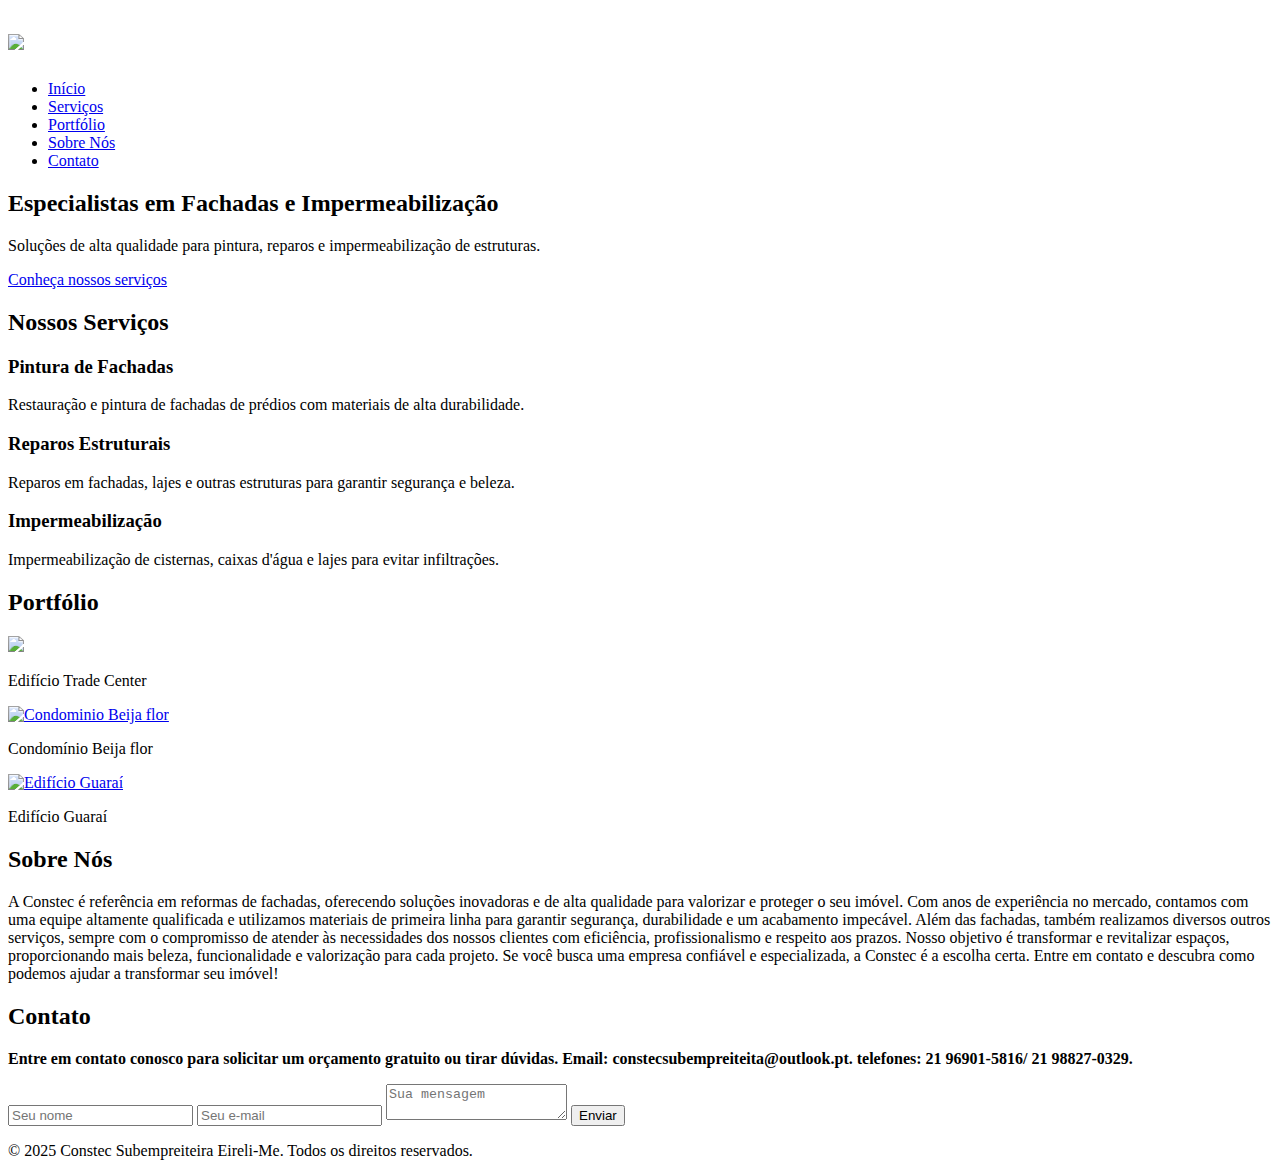
==== index.html @ eb286ec6 "melhorias no código" ====
<!DOCTYPE html>
<html lang="pt-BR">
<head>
    <meta charset="UTF-8">
    <meta name="viewport" content="width=device-width, initial-scale=1.0">
    <title>Constec - Especialistas em Fachadas e Impermeabilização</title>
    <link rel="stylesheet" href="styles.css">
    <link rel="icon" type="image/x-icon" href="favicon.ico"> 
</head>

<body>
    <header>
        <div class="container">
            <h1><img src="C:\Users\Iago\Documents\SiteConstec\site\img/logo empresa.png"></h1>
            <nav>
                <ul>
                    <li><a href="#inicio">Início</a></li>
                    <li><a href="#servicos">Serviços</a></li>
                    <li><a href="#portfolio">Portfólio</a></li>
                    <li><a href="#sobre">Sobre Nós</a></li>
                    <li><a href="#contato">Contato</a></li>
                </ul>
            </nav>
        </div>
    </header>

    <section id="inicio" class="hero">
        <div class="container">
            <h2>Especialistas em Fachadas e Impermeabilização</h2>
            <p>Soluções de alta qualidade para pintura, reparos e impermeabilização de estruturas.</p>
            <a href="#servicos" class="btn">Conheça nossos serviços</a>
        </div>
    </section>

    <section id="servicos" class="services">
        <div class="container">
            <h2>Nossos Serviços</h2>
            <div class="service-list">
                <div class="service-item">
                    <h3>Pintura de Fachadas</h3>
                    <p>Restauração e pintura de fachadas de prédios com materiais de alta durabilidade.</p>
                </div>
                <div class="service-item">
                    <h3>Reparos Estruturais</h3>
                    <p>Reparos em fachadas, lajes e outras estruturas para garantir segurança e beleza.</p>
                </div>
                <div class="service-item">
                    <h3>Impermeabilização</h3>
                    <p>Impermeabilização de cisternas, caixas d'água e lajes para evitar infiltrações.</p>
                </div>
            </div>
        </div>
    </section>

    <section id="portfolio" class="portfolio">
        <div class="container">
            <h2>Portfólio</h2>
            <div class="portfolio-grid">
                <!-- Adicione suas imagens aqui -->
                <div class="portfolio-item">
                    <a class="Edifício Trade Center" href="index2.html" target="_blank">
                    <img src="C:\Users\Iago\Documents\SiteConstec\site\img/Edifício Trade Center 0.jpeg"></a>
                    <p>Edifício Trade Center</p>
                </div>
                <div class="portfolio-item">
                    <a class="Edifício Beija Flor" href="index2.html" target="_blank">
                    <img src="C:\Users\Iago\Documents\SiteConstec\site\img/Edifício Beija flor 0.jpeg" alt="Condominio Beija flor"></a>
                        <p>Condomínio Beija flor</p>    
                </div>
                <div class="portfolio-item">
                    <a class="Edifício Trade Center" href="index2.html" target="_blank">
                    <img src="C:\Users\Iago\Documents\SiteConstec\site\img/edifício Guaraí 0.jpeg" alt="Edifício Guaraí"></a>
                    <p>Edifício Guaraí</p>
                </div>
                <!-- Adicione mais itens conforme necessário -->
            </div>
        </div>
    </section>

    <section id="sobre" class="about">
        <div class="container">
            <h2>Sobre Nós</h2>
            <p>
                A Constec é referência em reformas de fachadas, oferecendo soluções inovadoras e de alta qualidade para valorizar e proteger o seu imóvel. Com anos de experiência no mercado, contamos com uma equipe altamente qualificada e utilizamos materiais de primeira linha para garantir segurança, durabilidade e um acabamento impecável.
                
                Além das fachadas, também realizamos diversos outros serviços, sempre com o compromisso de atender às necessidades dos nossos clientes com eficiência, profissionalismo e respeito aos prazos. Nosso objetivo é transformar e revitalizar espaços, proporcionando mais beleza, funcionalidade e valorização para cada projeto.
                
                Se você busca uma empresa confiável e especializada, a Constec é a escolha certa. Entre em contato e descubra como podemos ajudar a transformar seu imóvel!</p>
        </div>
    </section>

    <section id="contato" class="contact">
        <div class="container">
            <h2>Contato</h2>
            <p><b>Entre em contato conosco para solicitar um orçamento gratuito ou tirar dúvidas. Email: constecsubempreiteita@outlook.pt. telefones: 21 96901-5816/ 21 98827-0329.</b></p>
            <form id="contact-form">
                <input type="text" id="name" placeholder="Seu nome" required>
                <input type="email" id="email" placeholder="Seu e-mail" required>
                <textarea id="message" placeholder="Sua mensagem" required></textarea>
                <button type="submit">Enviar</button>
            </form>
        </div>
    </section>

    <footer>
        <div class="container">
            <p>&copy; 2025 Constec Subempreiteira Eireli-Me. Todos os direitos reservados.</p>
        </div>
    </footer>
    

    <script src="script.js"></script>
</body>
</html>
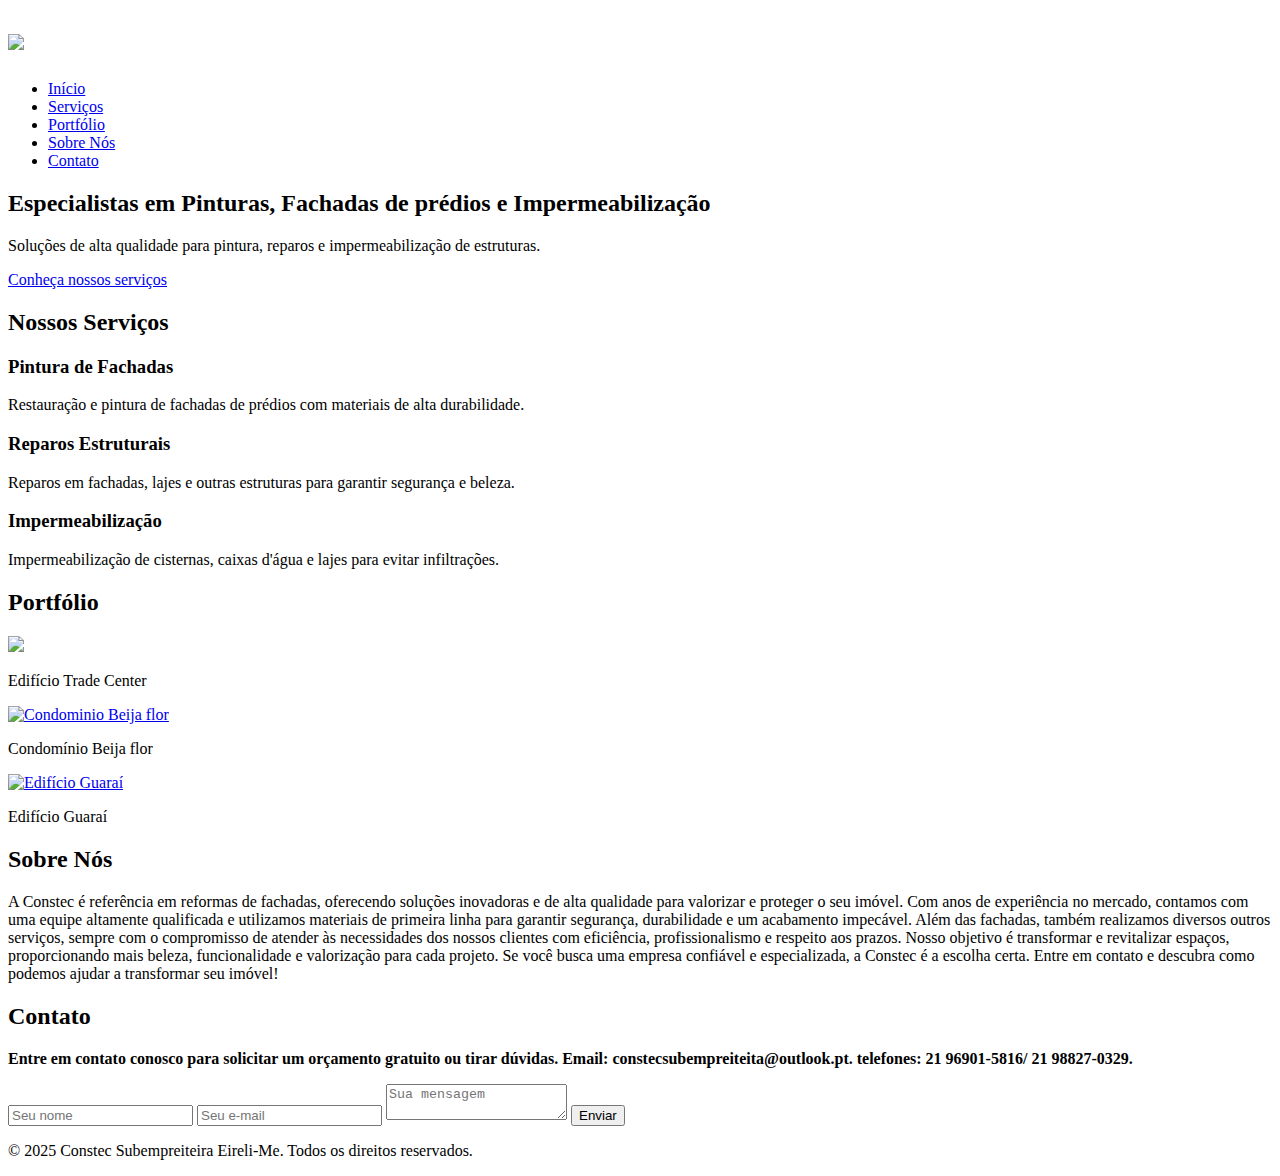
==== commit 323bff57: "adicionando palavras" ====
--- a/index.html
+++ b/index.html
@@ -1,9 +1,18 @@
 <!DOCTYPE html>
 <html lang="pt-BR">
 <head>
+    <!-- Google tag (gtag.js) -->
+<script async src="https://www.googletagmanager.com/gtag/js?id=AW-16965662209"></script>
+<script>
+  window.dataLayer = window.dataLayer || [];
+  function gtag(){dataLayer.push(arguments);}
+  gtag('js', new Date());
+
+  gtag('config', 'AW-16965662209');
+</script>
     <meta charset="UTF-8">
     <meta name="viewport" content="width=device-width, initial-scale=1.0">
-    <title>Constec - Especialistas em Fachadas e Impermeabilização</title>
+    <title>Constec - Especialistas em Pinturas, Fachadas de prédios e Impermeabilização</title>
     <link rel="stylesheet" href="styles.css">
     <link rel="icon" type="image/x-icon" href="favicon.ico"> 
 </head>
@@ -11,7 +20,7 @@
 <body>
     <header>
         <div class="container">
-            <h1><img src="C:\Users\Iago\Documents\SiteConstec\site\img/logo empresa.png"></h1>
+            <h1><img src="img/logo empresa.png"></h1>
             <nav>
                 <ul>
                     <li><a href="#inicio">Início</a></li>
@@ -26,7 +35,7 @@
 
     <section id="inicio" class="hero">
         <div class="container">
-            <h2>Especialistas em Fachadas e Impermeabilização</h2>
+            <h2>Especialistas em Pinturas, Fachadas de prédios e Impermeabilização</h2>
             <p>Soluções de alta qualidade para pintura, reparos e impermeabilização de estruturas.</p>
             <a href="#servicos" class="btn">Conheça nossos serviços</a>
         </div>
@@ -59,17 +68,17 @@
                 <!-- Adicione suas imagens aqui -->
                 <div class="portfolio-item">
                     <a class="Edifício Trade Center" href="index2.html" target="_blank">
-                    <img src="C:\Users\Iago\Documents\SiteConstec\site\img/Edifício Trade Center 0.jpeg"></a>
+                    <img src="img/Edifício Trade Center 0.jpeg"></a>
                     <p>Edifício Trade Center</p>
                 </div>
                 <div class="portfolio-item">
                     <a class="Edifício Beija Flor" href="index2.html" target="_blank">
-                    <img src="C:\Users\Iago\Documents\SiteConstec\site\img/Edifício Beija flor 0.jpeg" alt="Condominio Beija flor"></a>
+                    <img src="img/Edifício Beija flor 0.jpeg" alt="Condominio Beija flor"></a>
                         <p>Condomínio Beija flor</p>    
                 </div>
                 <div class="portfolio-item">
                     <a class="Edifício Trade Center" href="index2.html" target="_blank">
-                    <img src="C:\Users\Iago\Documents\SiteConstec\site\img/edifício Guaraí 0.jpeg" alt="Edifício Guaraí"></a>
+                    <img src="img/Edifício Guaraí 0.jpeg" alt="Edifício Guaraí"></a>
                     <p>Edifício Guaraí</p>
                 </div>
                 <!-- Adicione mais itens conforme necessário -->
